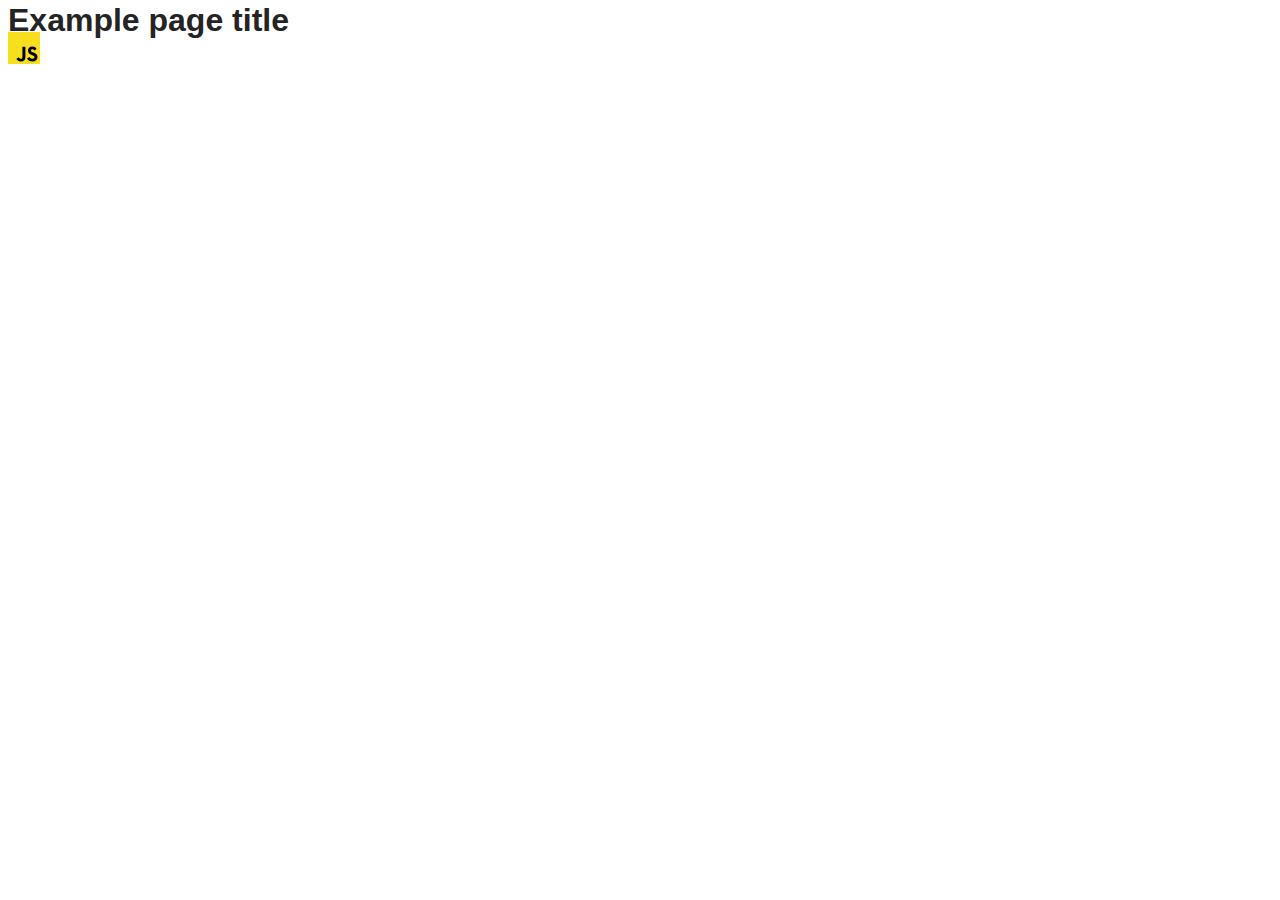
==== src/index.html @ 337cf06a "Initial commit" ====
<!DOCTYPE html>
<html lang="en">
  <head>
    <meta charset="UTF-8" />
    <link rel="icon" type="image/svg+xml" href="/favicon.svg" />
    <meta name="viewport" content="width=device-width, initial-scale=1.0" />
    <title>Vanilla App Template</title>
    <link rel="stylesheet" href="./css/styles.css" />
  </head>
  <body>
    <load ="partials/header.html" />

    <section>
      <h1>Example page title</h1>
      <!-- Path to images as from index.html file -->
      <img src="./img/javascript.svg" alt="" />
    </section>

    <!-- Loads the specified .html file -->
    <load ="partials/vite-promo.html" />

    <script type="module" src="./main.js"></script>
  </body>
</html>
---- src/css/styles.css ----
/**
  |============================
  | include css partials with
  | default @import url()
  |============================
*/
@import url('./reset.css');
@import url('./vite-promo.css');
@import url('./header.css');

:root {
  font-family: Inter, Avenir, Helvetica, Arial, sans-serif;
  font-size: 16px;
  line-height: 24px;
  font-weight: 400;

  color: #242424;
  background-color: rgba(255, 255, 255, 0.87);

  font-synthesis: none;
  text-rendering: optimizeLegibility;
  -webkit-font-smoothing: antialiased;
  -moz-osx-font-smoothing: grayscale;
  -webkit-text-size-adjust: 100%;
}
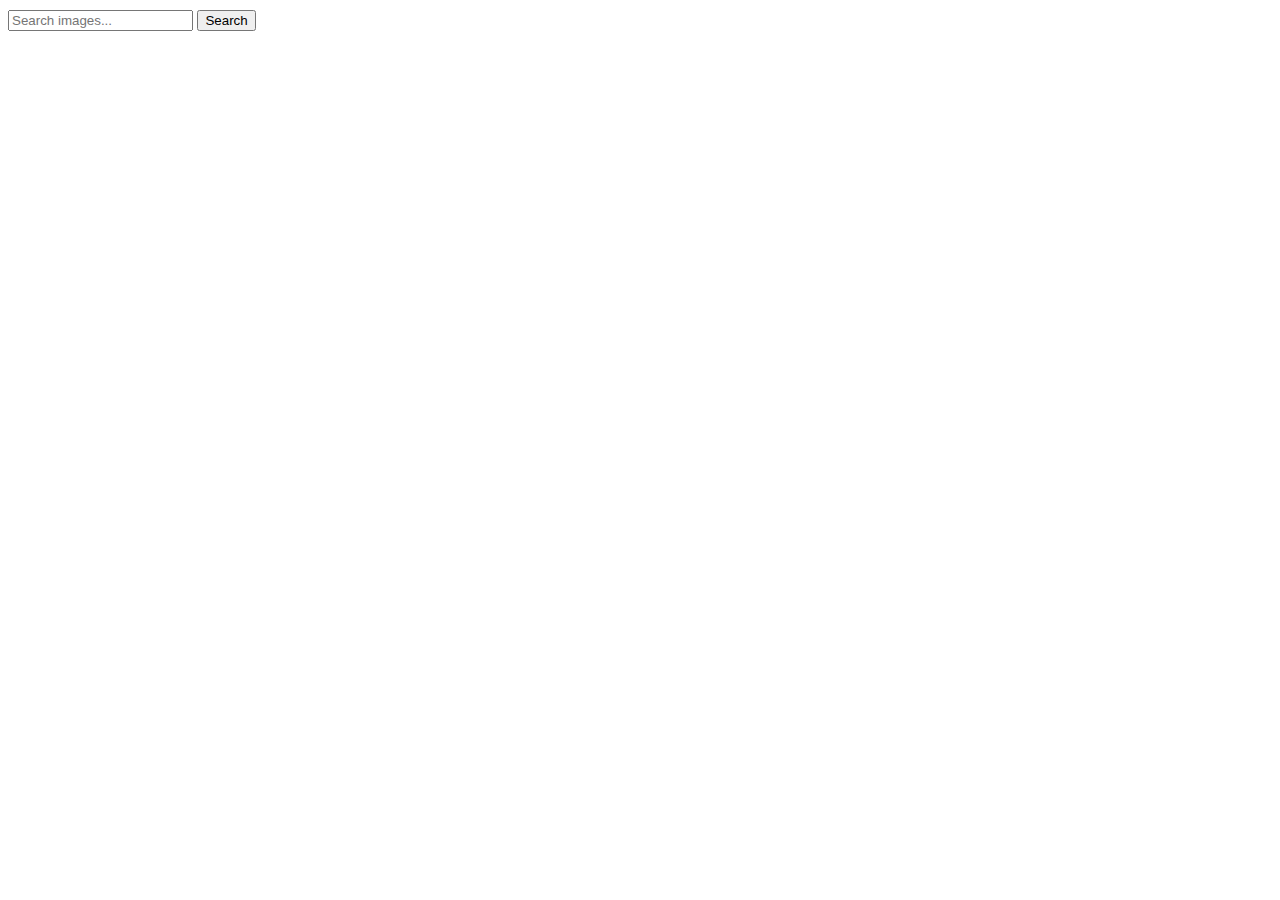
==== commit 97654bec: "1" ====
--- a/src/index.html
+++ b/src/index.html
@@ -4,21 +4,14 @@
     <meta charset="UTF-8" />
     <link rel="icon" type="image/svg+xml" href="/favicon.svg" />
     <meta name="viewport" content="width=device-width, initial-scale=1.0" />
-    <title>Vanilla App Template</title>
+    <title>goit-js-hw-11</title>
     <link rel="stylesheet" href="./css/styles.css" />
   </head>
   <body>
-    <load ="partials/header.html" />
-
-    <section>
-      <h1>Example page title</h1>
-      <!-- Path to images as from index.html file -->
-      <img src="./img/javascript.svg" alt="" />
-    </section>
-
-    <!-- Loads the specified .html file -->
-    <load ="partials/vite-promo.html" />
-
+    <form action="">
+      <input type="text" name="images" placeholder="Search images..." />
+      <button type="submit">Search</button>
+    </form>
     <script type="module" src="./main.js"></script>
   </body>
 </html>
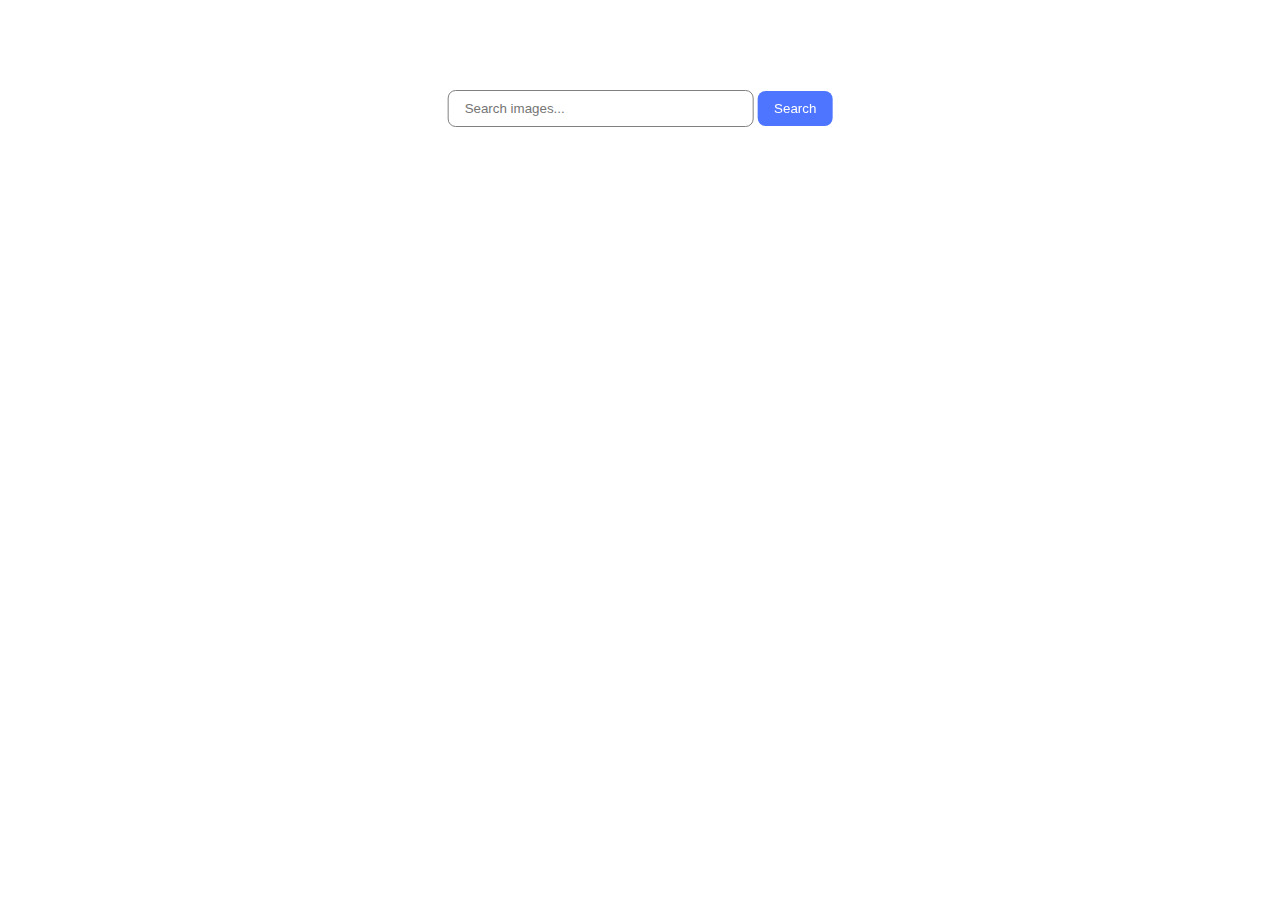
==== commit 4e8ac86b: "2" ====
--- a/src/index.html
+++ b/src/index.html
@@ -8,10 +8,16 @@
     <link rel="stylesheet" href="./css/styles.css" />
   </head>
   <body>
-    <form action="">
-      <input type="text" name="images" placeholder="Search images..." />
-      <button type="submit">Search</button>
+    <form class="form" action="">
+      <input
+        class="form-input"
+        type="text"
+        name="images"
+        placeholder="Search images..."
+      />
+      <button type="submit" class="form-btn">Search</button>
     </form>
+    <div class="imagesFetch"></div>
     <script type="module" src="./main.js"></script>
   </body>
 </html>
--- a/src/css/styles.css
+++ b/src/css/styles.css
@@ -23,3 +23,23 @@
   -moz-osx-font-smoothing: grayscale;
   -webkit-text-size-adjust: 100%;
 }
+.form-btn {
+  background-color: #4e75ff;
+  border: none;
+  padding: 10px 16px;
+  color: #fff;
+  border-radius: 8px;
+}
+.form-input {
+  padding: 10px 16px;
+  border-radius: 8px;
+  border: 1px solid #808080;
+  outline: transparent;
+  width: 272px;
+}
+.form {
+  position: fixed;
+  top: 10%;
+  left: 50%;
+  transform: translate(-50%, 0);
+}
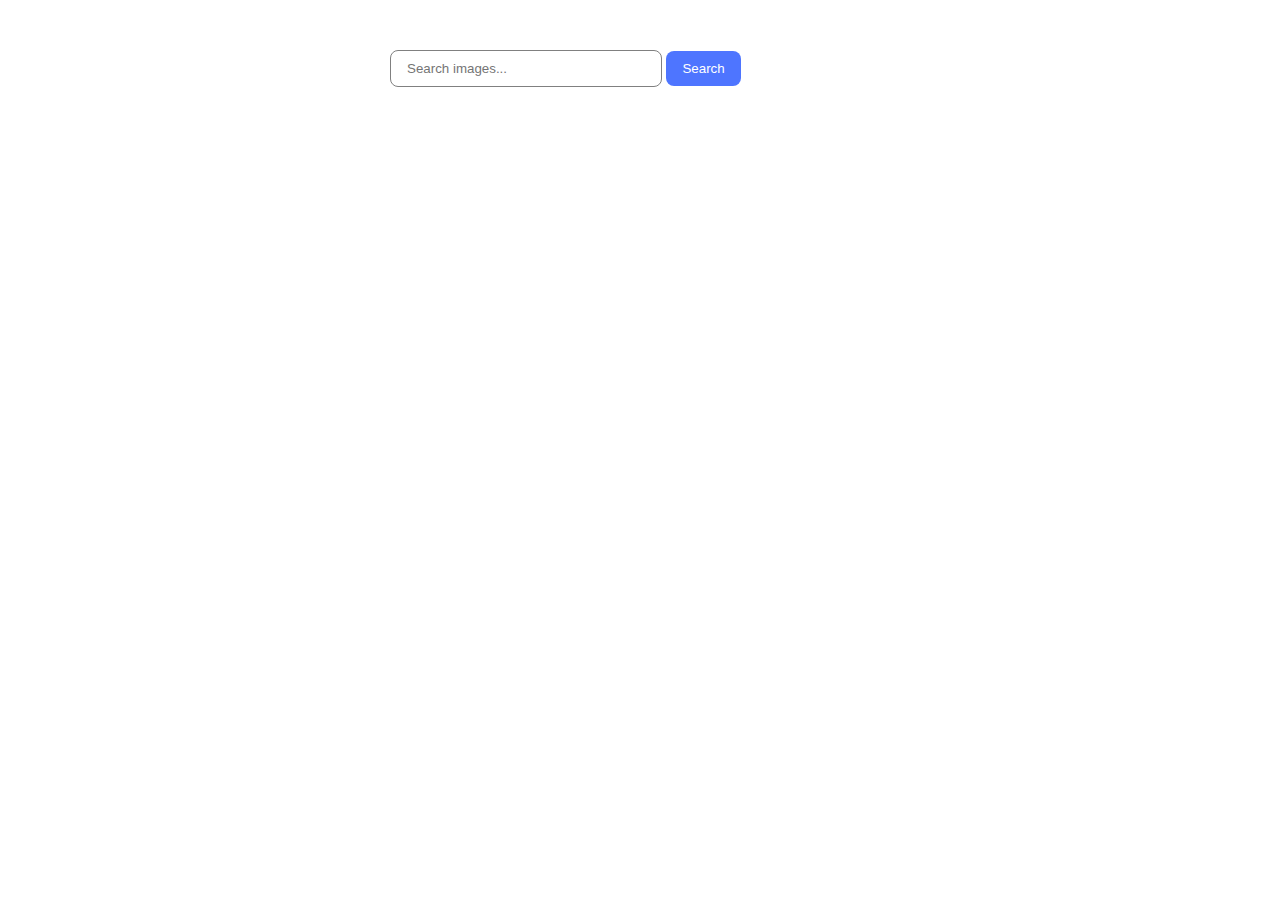
==== commit dd1aeca5: "ready" ====
--- a/src/index.html
+++ b/src/index.html
@@ -17,7 +17,10 @@
       />
       <button type="submit" class="form-btn">Search</button>
     </form>
-    <div class="imagesFetch"></div>
+
+    <span class="loader"></span>
+
+    <ul class="imagesFetch"></ul>
     <script type="module" src="./main.js"></script>
   </body>
 </html>
--- a/src/css/styles.css
+++ b/src/css/styles.css
@@ -23,6 +23,10 @@
   -moz-osx-font-smoothing: grayscale;
   -webkit-text-size-adjust: 100%;
 }
+
+* {
+  box-sizing: border-box;
+}
 .form-btn {
   background-color: #4e75ff;
   border: none;
@@ -38,8 +42,75 @@
   width: 272px;
 }
 .form {
-  position: fixed;
-  top: 10%;
-  left: 50%;
-  transform: translate(-50%, 0);
+  width: 500px;
+  margin: 50px auto;
 }
+
+.imagesFetch {
+  display: flex;
+  gap: 24px;
+  justify-content: center;
+  flex-wrap: wrap;
+}
+.imagesFetch-item {
+  width: 360px;
+  height: 200px;
+  position: relative;
+}
+.imagesFetch-item img {
+  width: 100%;
+  height: 200px;
+}
+.imagesFetch-item-description {
+  position: absolute;
+  bottom: 0;
+  width: 100%;
+  height: 48px;
+  z-index: 2;
+  background-color: #fff;
+  border: 1px solid black;
+}
+.description-list {
+  display: flex;
+  align-items: center;
+  justify-content: space-around;
+  text-align: center;
+}
+.item-name {
+  font-family: var(--font-family);
+  font-weight: 600;
+  font-size: 12px;
+  line-height: 1.33;
+  letter-spacing: 0.04em;
+  color: #2e2f42;
+}
+
+.description-list-item span {
+  font-family: var(--font-family);
+  font-weight: 400;
+  font-size: 12px;
+  line-height: 2;
+  letter-spacing: 0.04em;
+  color: #2e2f42;
+}
+.loader {
+  width: 48px;
+  height: 48px;
+  border: 5px solid #fff;
+  border-bottom-color: #ff3d00;
+  border-radius: 50%;
+  display: inline-block;
+  box-sizing: border-box;
+  animation: rotation 1s linear infinite;
+  display: none;
+  margin: 0 auto;
+}
+
+@keyframes rotation {
+  0% {
+    transform: rotate(0deg);
+  }
+  100% {
+    transform: rotate(360deg);
+  }
+}
